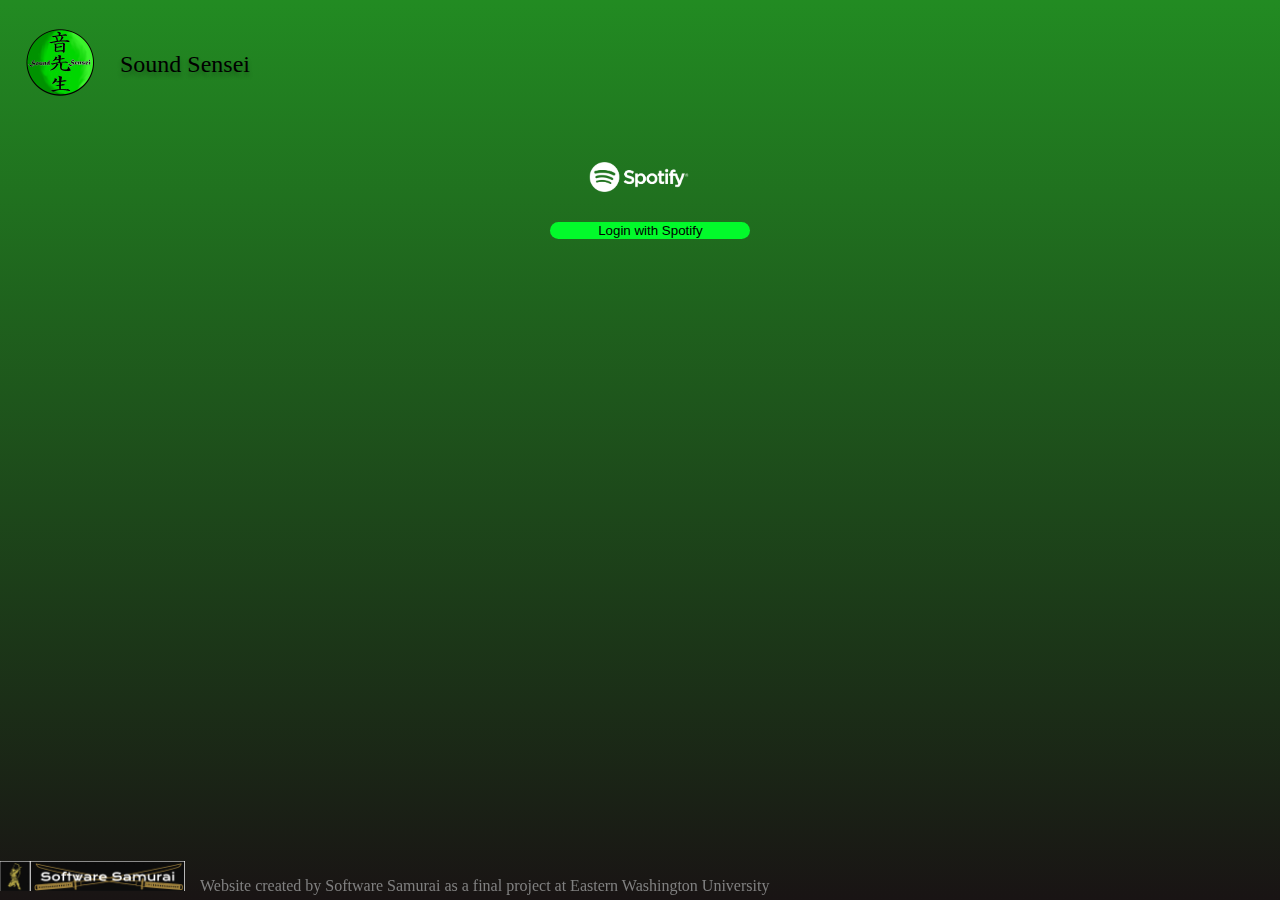
==== index.html @ 2cd632a4 "trying to fix the website logo" ====
<!DOCTYPE html>
<html lang="en">
<head>
    <link href="CSS/navbar.css" rel="stylesheet">
    <link href="CSS/footer.css" rel="stylesheet">
    <link href="CSS/index.css" rel="stylesheet">
    <meta charset="UTF-8">
    <title>Sound Sensei</title>
</head>
<body>
<div class="navbar">
    <img class="App-logo" src="Documentation/images/SS_Logo_Small.png" alt="Sound Sensei logo">
    <p class="title">Sound Sensei</p>
</div>

    <!--<form class="login" method="post">
        <label for="uname" id="username">Username</label>
        <input type="text" id="uname" placeholder="Username">

        <label for="pass" id="password">Password</label>
        <input type="password" id="pass" placeholder="Password">
        <button type="submit">Sign In</button>
    </form>-->

    <br><br><br><br><br><br><br><br><br>
<div id="spotifyLogoDiv">
    <img id="spotifyLogo" src="Documentation/images/Spotify_Logo_RGB_White.png" alt="spotify logo">
</div>
    <button id="spotifyLogin" onclick="loginWithSpotify()">Login with Spotify</button>
    <script>
        <!-- These are stubbed out for now. I am still trying to figure out what our client ID is! 5/19-->
        function loginWithSpotify(){
            var client_id = '37105f8a5dea4697bc0953aa8220272c';
            var redirect_uri = 'https://neural-node.github.io/CSCD350-Spotify_Curation_Site/';
            var scope ='user-read-private user-read-email'; //add additional scope as needed

            //Construct the authorization URL
            authUrl += 'https://accounts.spotify.com/authorize';
            authUrl += '?response_type=token';
            authUrl += '&client_id' + encodeURIComponent(client_id);
            authUrl += '&redirect_uri=' + encodeURIComponent(redirect_uri);
            authUrl += '&scope=' + encodeURIComponent(scope);

            //Redirect the user to the authorization URL
            window.location.href = authUrl;
        }
    </script>
</body>
<footer>
    <img id="foot" src="/Documentation/images/SoftwareSamurai.png" alt="Software Samurai logo">
    <p id="info">Website created by Software Samurai as a final project at Eastern Washington University</p>
</footer>
</html>
---- CSS/navbar.css ----
/* Navbar StyleSheet (used by all pages)*/
:root{
    --spotifyBlack: rgba(25,20,20,255);
    --spotifyGreen: rgba(31,187,86,255);
    --DarkGreen: rgba(5, 52, 37);
}
#grad{
 background-image: linear-gradient(forestgreen, rgba(25,20,20,255));
}

body {
    background-image: linear-gradient(forestgreen, rgba(25,20,20,255));
    min-height: 100vh;
    margin: 0;
    width: 100%;
    color: white;
}

footer{
    position: fixed;
    bottom: 0;
}
.App-logo {
    /*height: 40vmin;
    pointer-events: none;*/
    position: absolute;
    left: 25px;
    top: 25px;
}

.title{
    position: absolute;
    width: 422px;
    height: 70px;
    left: 120px;
    top: 5px;

    font-family: 'Inter', serif;
    font-style: normal;
    font-weight: 500;
    font-size: 24px;
    line-height: 16px;
    /* or 67% */

    display: flex;
    align-items: center;

    color: #000000;

    text-shadow: 0px 4px 4px rgba(0, 0, 0, 0.25);
}


.navbar{
    /*background-color: darkgreen;*/
    position: absolute;
    width: 100%;
    height: 125px;
    left: 0px;
    top: 0px;
}

nav a{
    display: inline;
    background: black;
    color: white;
    border-radius: 23px;
    box-shadow: 0 8px 16px;
    padding: 12px 15px;
    transition: background-color 0.2s ease-in-out;
}
nav ul{
    list-style-type: none;
}

nav li{
    display: inline;
    margin-top: 1%;
    float: right;
    padding: 20px;
    padding-right: 5%;
}

nav a:hover {
    background: rgb(2, 250, 43);
    color: black;
}
---- CSS/footer.css ----
#foot{
    height: 30px;
    position: absolute;
    margin-bottom: 0;
}

#info {
    margin-left: 200px;
    margin-bottom: 5px;
    color: gray;
}
---- CSS/index.css ----
#spotifyLogin {
    margin-left: 43%;
    margin-top: 2%;
    background: rgb(2, 250, 43);
    width: 200px;
    border-radius: 10px;
    border: none;
}

#spotifyLogoDiv {
    margin-left: 46%;
}

#spotifyLogo {
    height: 30px;
}

#spotifyLogin:hover {
    background: darkseagreen;
}
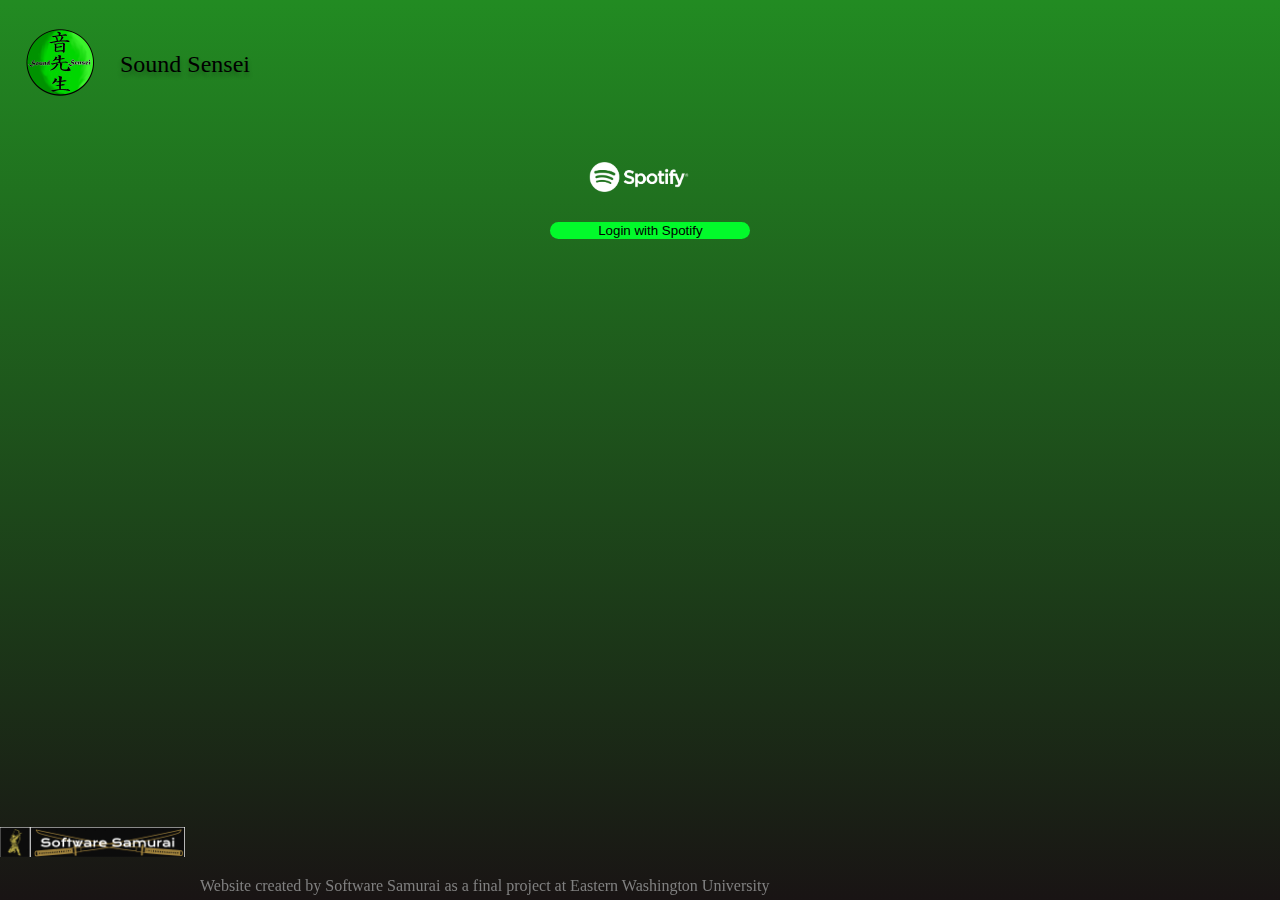
==== commit a1390d2f: "trying to fix the website logo" ====
--- a/index.html
+++ b/index.html
@@ -47,7 +47,7 @@
     </script>
 </body>
 <footer>
-    <img id="foot" src="/Documentation/images/SoftwareSamurai.png" alt="Software Samurai logo">
+    <img src="Documentation/images/SoftwareSamurai.png" height="30px" alt="Software Samurai logo">
     <p id="info">Website created by Software Samurai as a final project at Eastern Washington University</p>
 </footer>
 </html>